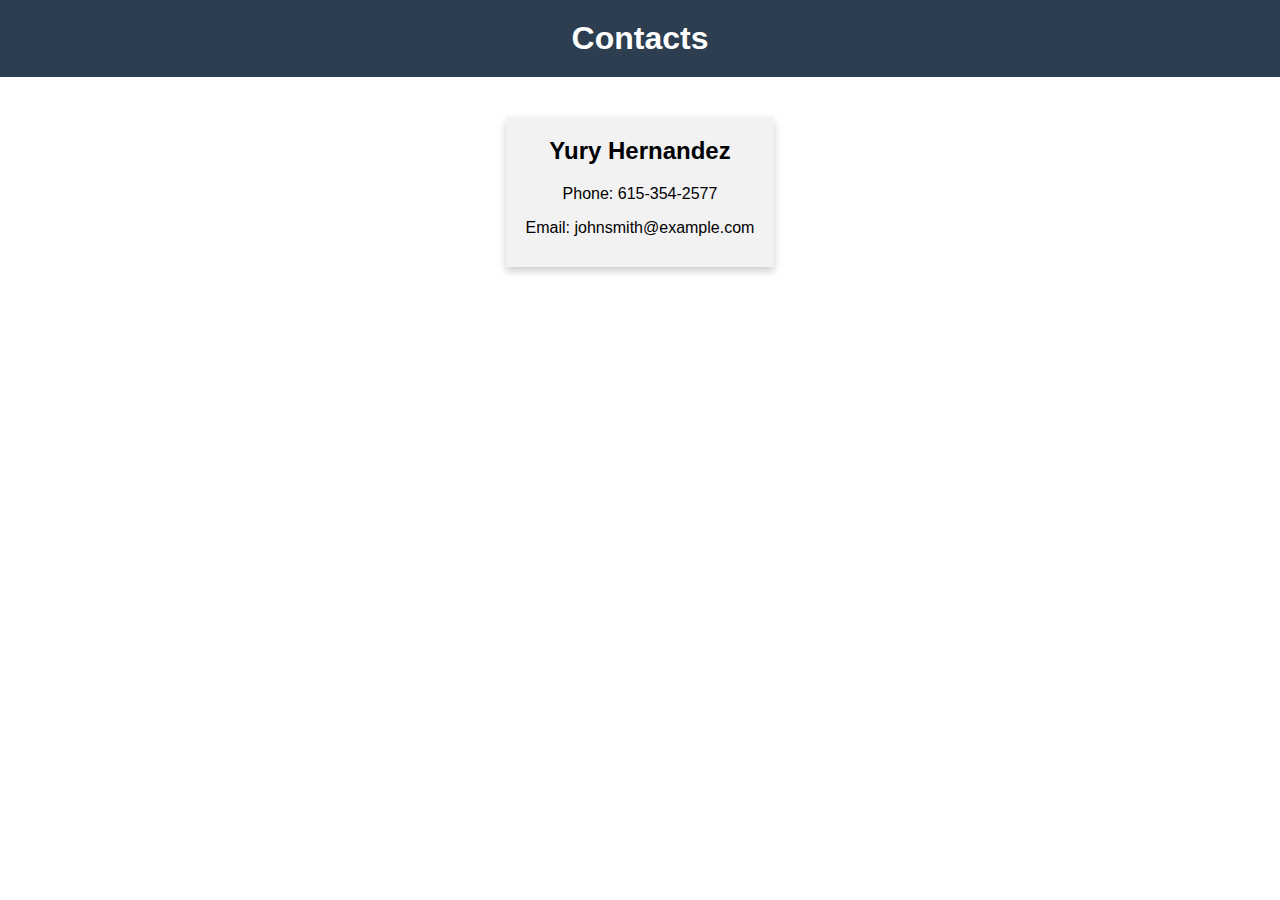
==== contacts.html @ 730acbf0 "Add files via upload" ====
<!DOCTYPE html>
<html>
<head>
	<title>Contacts</title>
	<style>
		body {
			font-family: Arial, sans-serif;
			margin: 0;
			padding: 0;
		}

		header {
			background-color: #2c3e50;
			color: #fff;
			padding: 20px;
			text-align: center;
		}

		h1 {
			margin: 0;
		}

		.container {
			display: flex;
			flex-wrap: wrap;
			justify-content: center;
			padding: 20px;
		}

		.card {
			background-color: #f2f2f2;
			box-shadow: 0 4px 8px 0 rgba(0,0,0,0.2);
			margin: 20px;
			max-width: 300px;
			padding: 20px;
			text-align: center;
		}

		.card h2 {
			margin-top: 0;
		}

		.card p {
			margin-bottom: 10px;
		}
	</style>
</head>
<body>
	<header>
		<h1>Contacts</h1>
	</header>
	<div class="container">
		<div class="card">
			<h2>Yury Hernandez</h2>
			<p>Phone: 615-354-2577</p>
			<p>Email: johnsmith@example.com</p>
	</div>
</body>
</html>
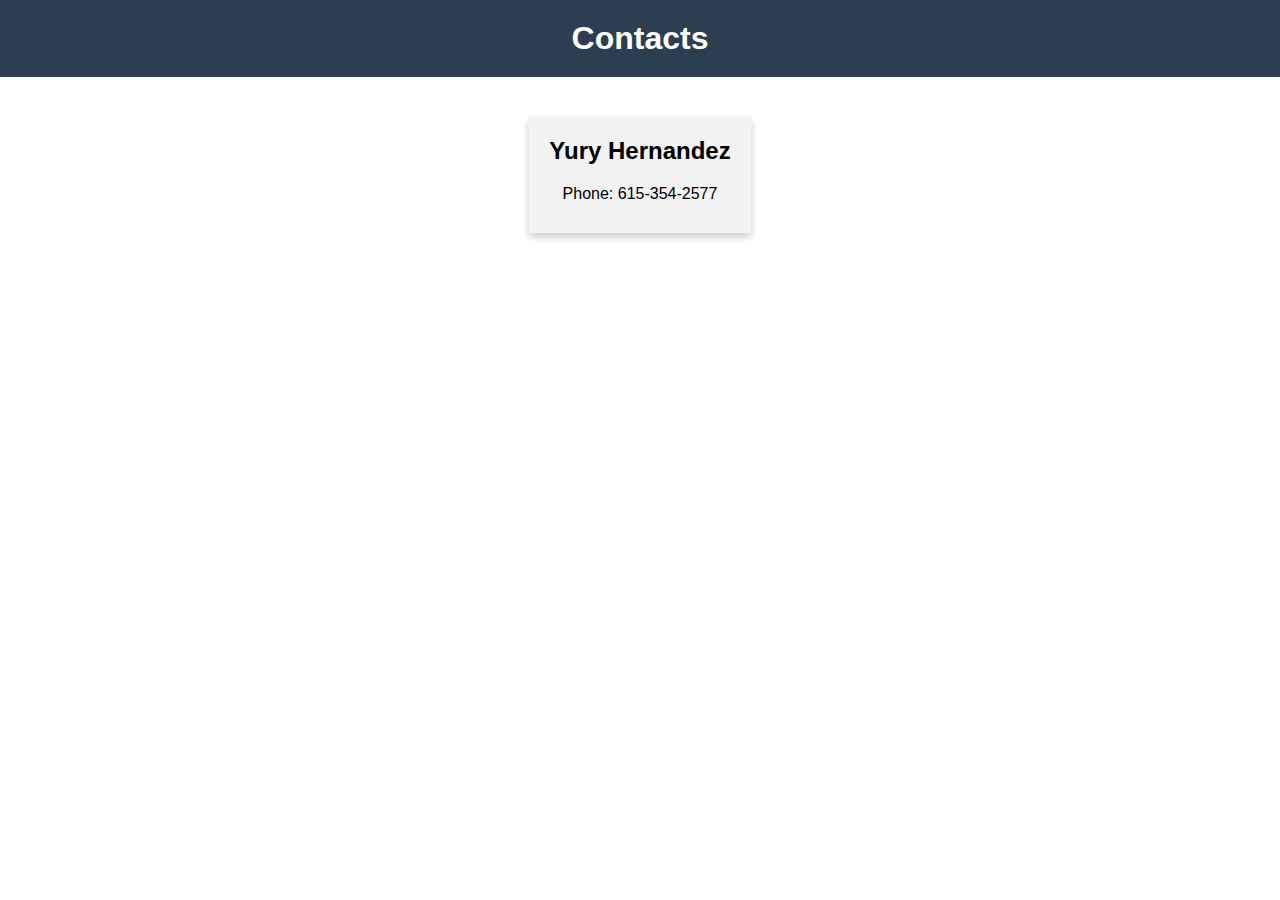
==== commit d90606d6: "Add files via upload" ====
--- a/contacts.html
+++ b/contacts.html
@@ -53,7 +53,7 @@
 		<div class="card">
 			<h2>Yury Hernandez</h2>
 			<p>Phone: 615-354-2577</p>
-			<p>Email: johnsmith@example.com</p>
+			
 	</div>
 </body>
 </html>
